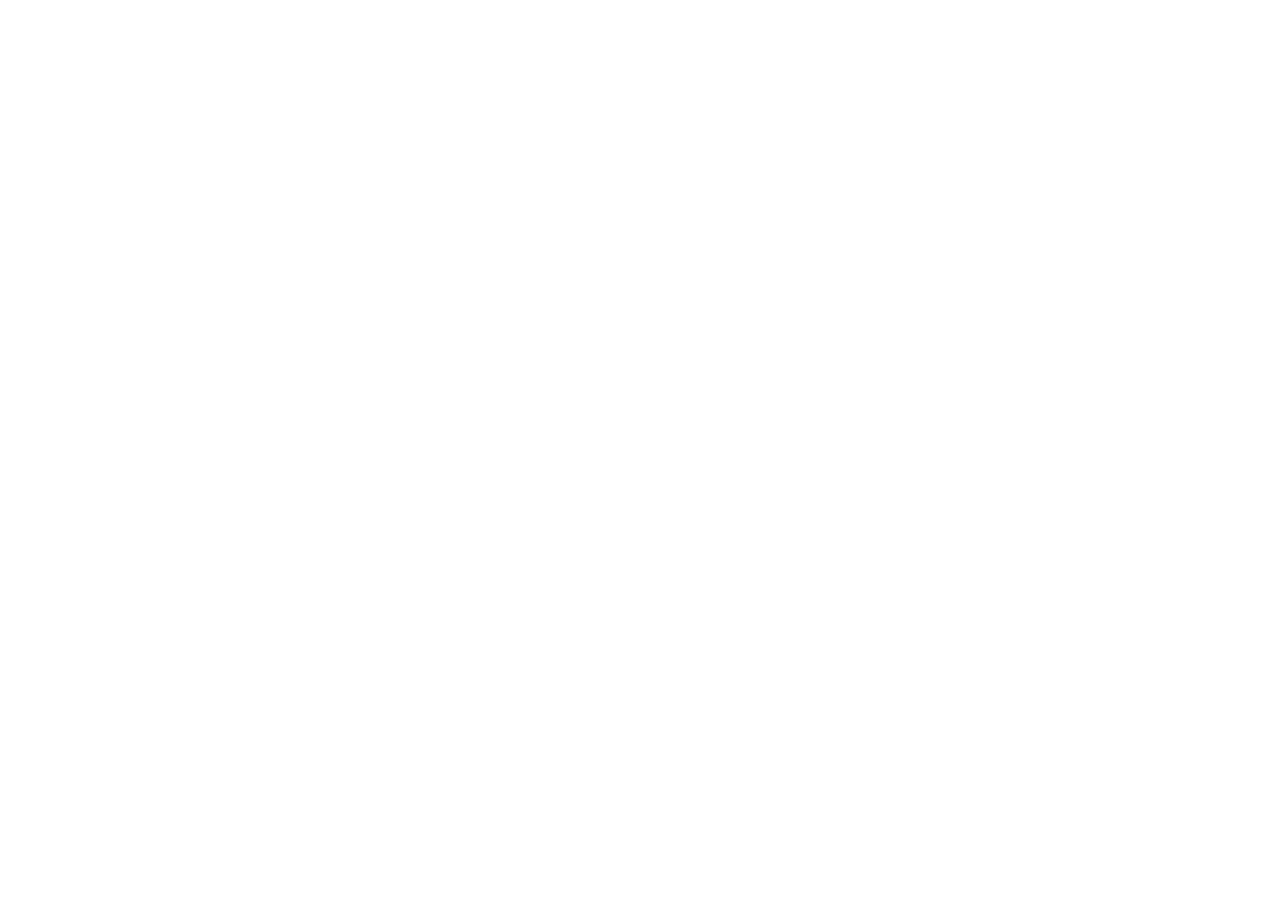
==== index.html @ 818b0f58 "e" ====
<!DOCTYPE html>
<html lang="en">
<head>
    <meta charset="UTF-8">
    <meta name="viewport" content="width=device-width, initial-scale=1.0">
    <title>Secondo Layout</title>
    <link rel="stylesheet" href="static/css/index.css">
</head>
<body>

</body>
</html>
---- static/css/index.css ----
@import "";
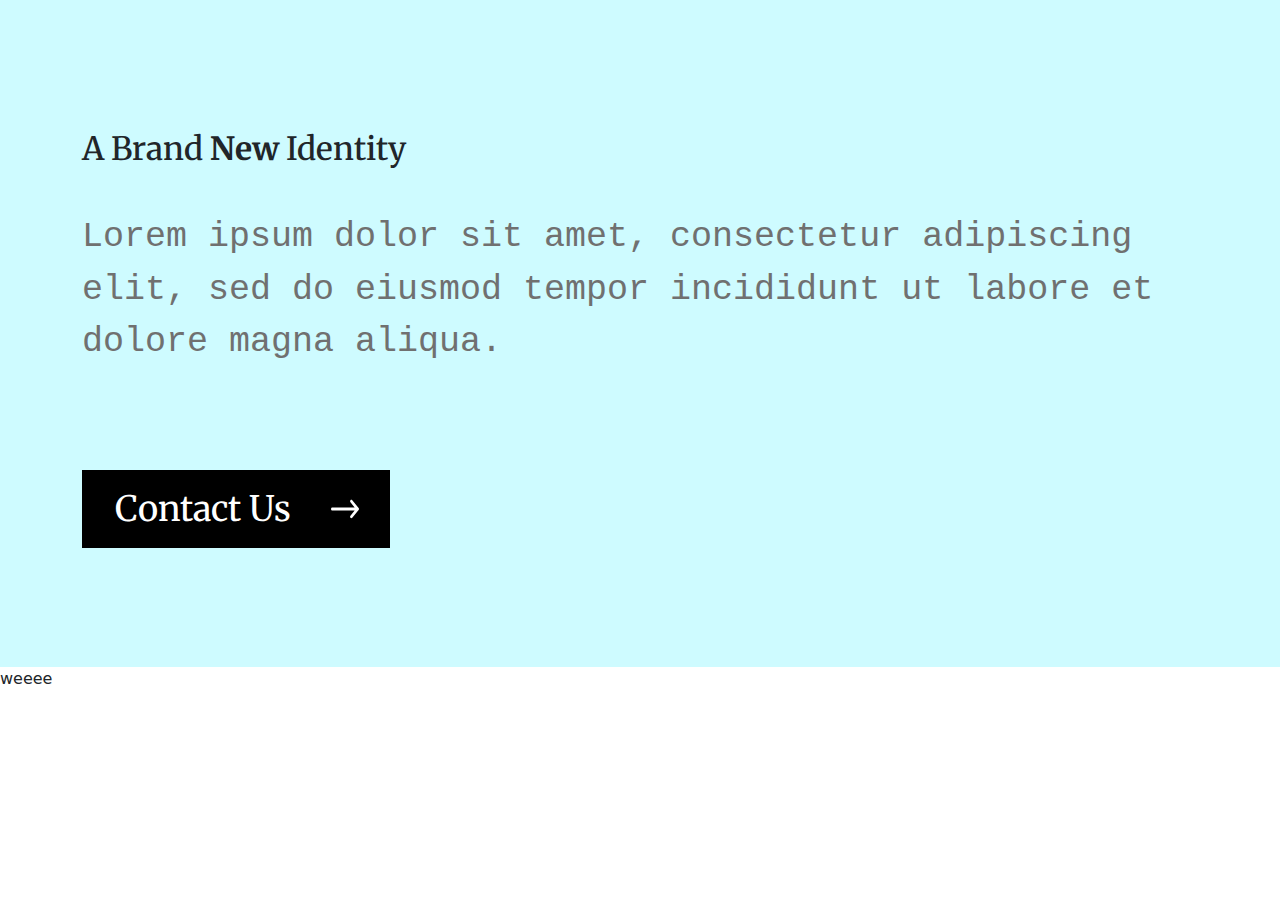
==== commit 47ac13d2: "Button" ====
--- a/index.html
+++ b/index.html
@@ -4,9 +4,29 @@
     <meta charset="UTF-8">
     <meta name="viewport" content="width=device-width, initial-scale=1.0">
     <title>Secondo Layout</title>
+    <link href="https://cdn.jsdelivr.net/npm/bootstrap@5.3.3/dist/css/bootstrap.min.css" rel="stylesheet" integrity="sha384-QWTKZyjpPEjISv5WaRU9OFeRpok6YctnYmDr5pNlyT2bRjXh0JMhjY6hW+ALEwIH" crossorigin="anonymous">
     <link rel="stylesheet" href="static/css/index.css">
 </head>
 <body>
-
+<div class="hero">
+    <div class="container">
+        <div class="row">
+            <div class="merriweather-regular">
+            <h2 class="Title">
+                A Brand <span class="merriweather-bold">New</span> Identity
+            </h2>
+            </div>
+            <div class="body1">
+                <p>
+                    Lorem ipsum dolor sit amet, consectetur adipiscing elit, sed do eiusmod tempor incididunt ut labore et dolore magna aliqua. 
+                </p>
+            </div>
+            <div class="button">
+                <a href="#">Contact Us</a>
+            </div>
+        </div>
+    </div>
+</div>
+weeee
 </body>
 </html>--- a/static/css/index.css
+++ b/static/css/index.css
@@ -1 +1,15 @@
-@import "";+@import "hero.css";
+@import "components.css";
+@import "title.css";
+@import "body1.css";
+@import "button.css";
+
+ol{
+    counter-reset: listItem;
+    list-style: none;
+  }
+  
+  li:before {
+    content: "0" counter(listItem) ".";
+    counter-increment: listItem;
+  }